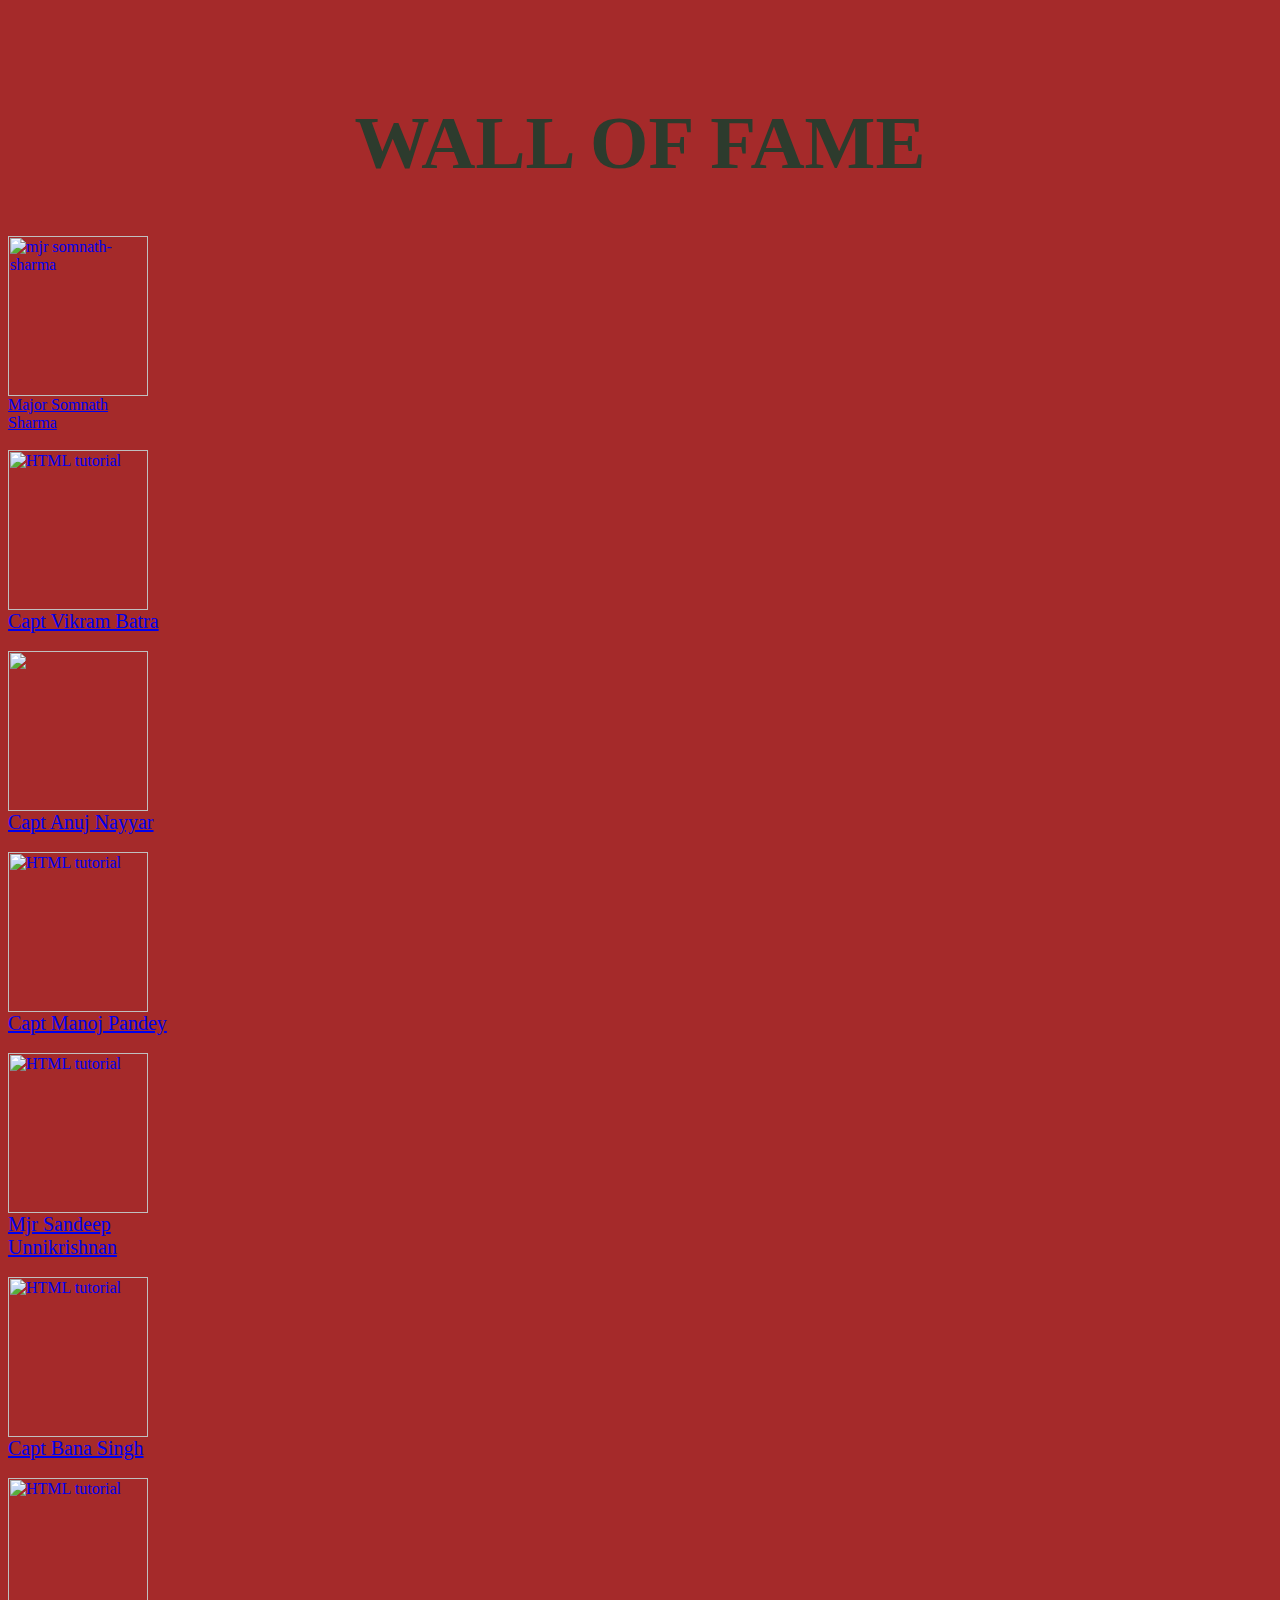
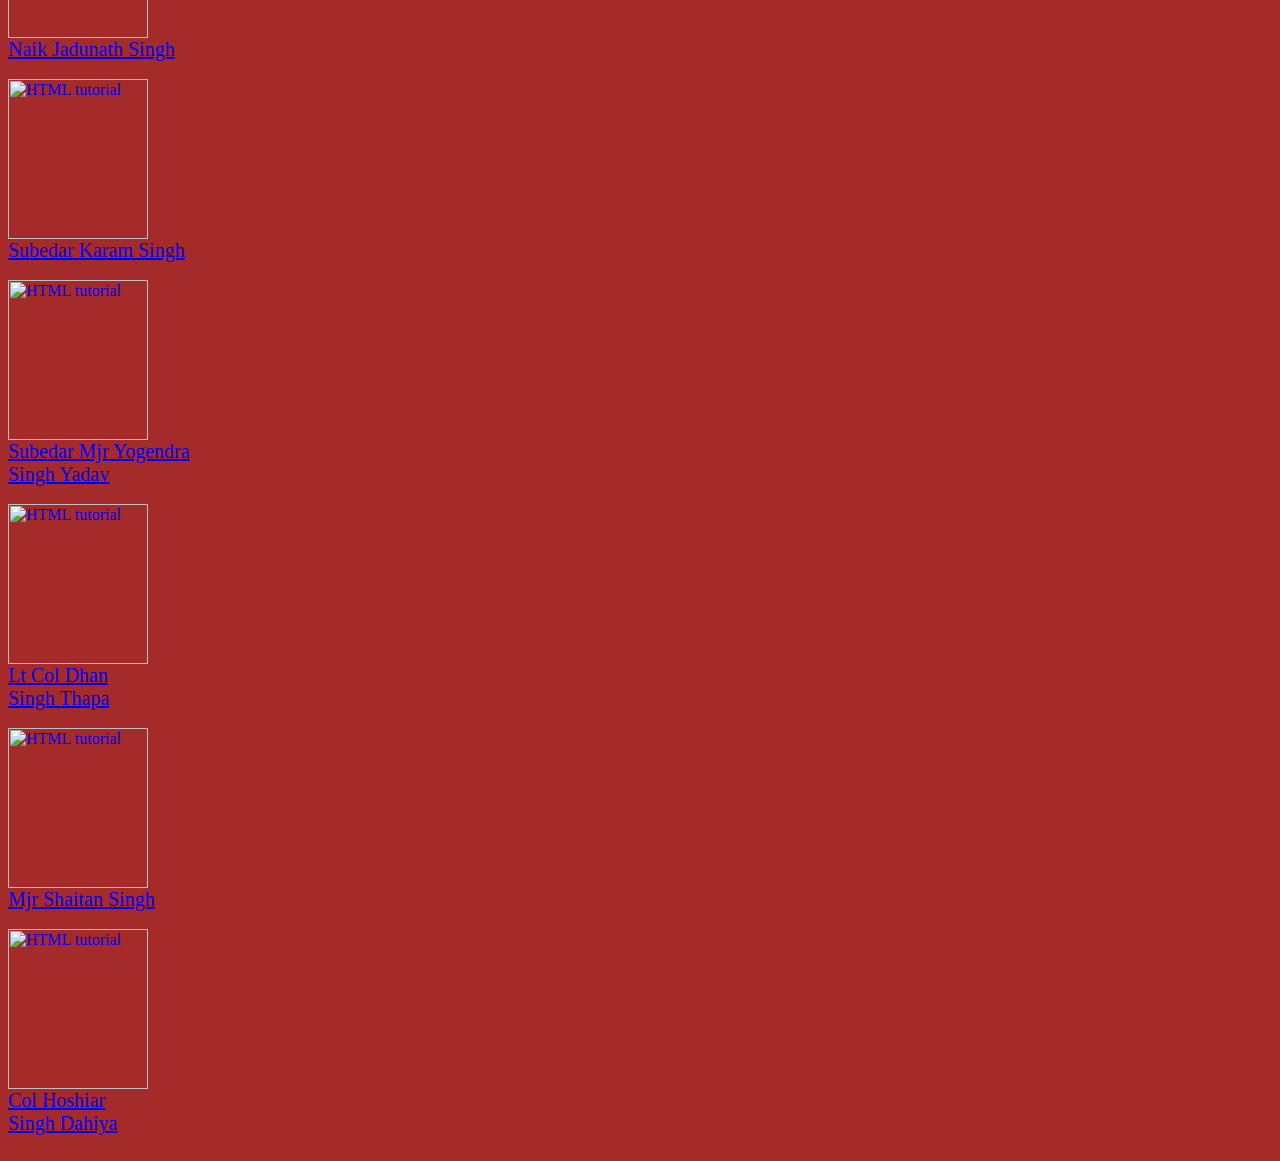
==== miniProject.html @ dd4b17bb "Add files via upload" ====
<html>
    <head>
      <link rel="stylesheet" href="miniProject.css" />
    <meta charset="UTF-8" />
    <meta http-equiv="X-UA-Compatible" content="IE=edge" />
    <meta name="viewport" content="width=device-width, initial-scale=1.0" />
    </head>
    <body style="background-color: brown;">
        <h1 style="text-align:center; color:rgb(45, 59, 45); margin-top: 100px; font-size: 75;"> WALL OF FAME</h1>
       <div class="grid-container">
        <div><a class="tag" href="https://en.wikipedia.org/wiki/Somnath_Sharma"><img src="https://im.indiatimes.in/media/content/2015/Aug/somnath-sharma_1439634996.jpg" alt="mjr somnath-sharma" style="height: 160px; width: 140px;"><figcaption >Major Somnath<br>  Sharma</figcaption></a></div>&nbsp;&nbsp;&nbsp;
        <div><a class="tag" href="https://en.wikipedia.org/wiki/Vikram_Batra"><img src="https://imgk.timesnownews.com/story/Vikram_Batra1.jpeg?tr=w-1200,h-900" alt="HTML tutorial" height="160px" width="140px"><figcaption style="font-size:20px;">Capt Vikram Batra</figcaption></a></div>&nbsp;&nbsp;&nbsp;
        <div><a class="tag" href="https://en.wikipedia.org/wiki/Anuj_Nayyar"><img src="http://honourpoint.in/wp-content/uploads/Captain-Anuj-Nayyar.jpg" height="160px" width="140px"><figcaption style="font-size:20px;">Capt Anuj Nayyar</figcaption></a></div>&nbsp;&nbsp;&nbsp;
        <div><a class="tag" href="https://en.wikipedia.org/wiki/Manoj_Kumar_Pandey"><img src="https://tfipost.com/wp-content/uploads/2018/06/Capt.-Manoj-Pandey.jpg" alt="HTML tutorial" height="160px" width="140px"><figcaption style="font-size:20px;">Capt Manoj Pandey</figcaption></a></div>&nbsp;&nbsp;&nbsp;
        <div><a class="tag" href="https://en.wikipedia.org/wiki/Sandeep_Unnikrishnan"><img src="https://www.thehindu.com/news/national/usivrx/article25591069.ece/alternates/FREE_1200/SANDEEP" alt="HTML tutorial" height="160px" width="140px"><figcaption style="font-size:20px;">Mjr Sandeep<br> Unnikrishnan</figcaption></a></div>&nbsp;&nbsp;&nbsp;
        <div><a class="tag" href="https://en.wikipedia.org/wiki/Bana_Singh"><img src="https://3.bp.blogspot.com/-qMhvtxMG5bM/WBNLAMfi4rI/AAAAAAAADo4/dYnmPUVsQeMgVuT10MHUREkdRXKAlv0TwCLcB/s1600/1842016103156775.jpg" alt="HTML tutorial" height="160px" width="140px"><figcaption style="font-size:20px;">Capt Bana Singh</figcaption></a></div>&nbsp;&nbsp;&nbsp;
        <div><a class="tag" href="https://en.wikipedia.org/wiki/Jadunath_Singh"><img src="https://im.indiatimes.in/content/2019/Dec/Jadunath-SIngh_5df8a3125113d.jpg" alt="HTML tutorial" height="160px" width="140px"><figcaption style="font-size:20px;">Naik Jadunath Singh</figcaption></a></div>&nbsp;&nbsp;&nbsp;
        <div><a class="tag" href="https://en.wikipedia.org/wiki/Karam_Singh"><img src="https://honourpoint.in/wp-content/uploads/Karam-Singh-pp.jpg" alt="HTML tutorial" height="160px" width="140px"><figcaption style="font-size:20px;">Subedar Karam Singh</figcaption></a></div>&nbsp;&nbsp;&nbsp;
        <div><a class="tag" href="https://en.wikipedia.org/wiki/Yogendra_Singh_Yadav"><img src="https://upload.wikimedia.org/wikipedia/commons/9/9e/Sub_Maj_%26_Hony_Capt_Yogendra_Singh_Yadav%2C_PVC.jpg" alt="HTML tutorial" height="160px" width="140px"><figcaption style="font-size:20px;">Subedar Mjr Yogendra<br> Singh Yadav</figcaption></a></div>&nbsp;&nbsp;&nbsp;
        <div><a class="tag" href="https://en.wikipedia.org/wiki/Dhan_Singh_Thapa"><img src="https://upload.wikimedia.org/wikipedia/en/thumb/4/48/Dhan_Singh_Thapa.jpg/250px-Dhan_Singh_Thapa.jpg" alt="HTML tutorial" height="160px" width="140px"><figcaption style="font-size:20px;">Lt Col Dhan<br> Singh Thapa</figcaption></a></div>&nbsp;&nbsp;&nbsp;
        <div><a class="tag" href="https://en.wikipedia.org/wiki/Shaitan_Singh"><img src="https://upload.wikimedia.org/wikipedia/en/c/c4/Shaitan_Singh_PVC.jpg" alt="HTML tutorial" height="160px" width="140px"><figcaption style="font-size:20px;">Mjr Shaitan Singh</figcaption></a></div>&nbsp;&nbsp;&nbsp;
        <div><a class="tag" href="https://en.wikipedia.org/wiki/Hoshiar_Singh_Dahiya"><img src="https://upload.wikimedia.org/wikipedia/en/c/c9/Hoshiar_Singh_PVC.jpg" alt="HTML tutorial" height="160px" width="140px"><figcaption style="font-size:20px;">Col Hoshiar <br>Singh Dahiya</figcaption></a></div>&nbsp;&nbsp;&nbsp;
        </div>
    </body>
</html>
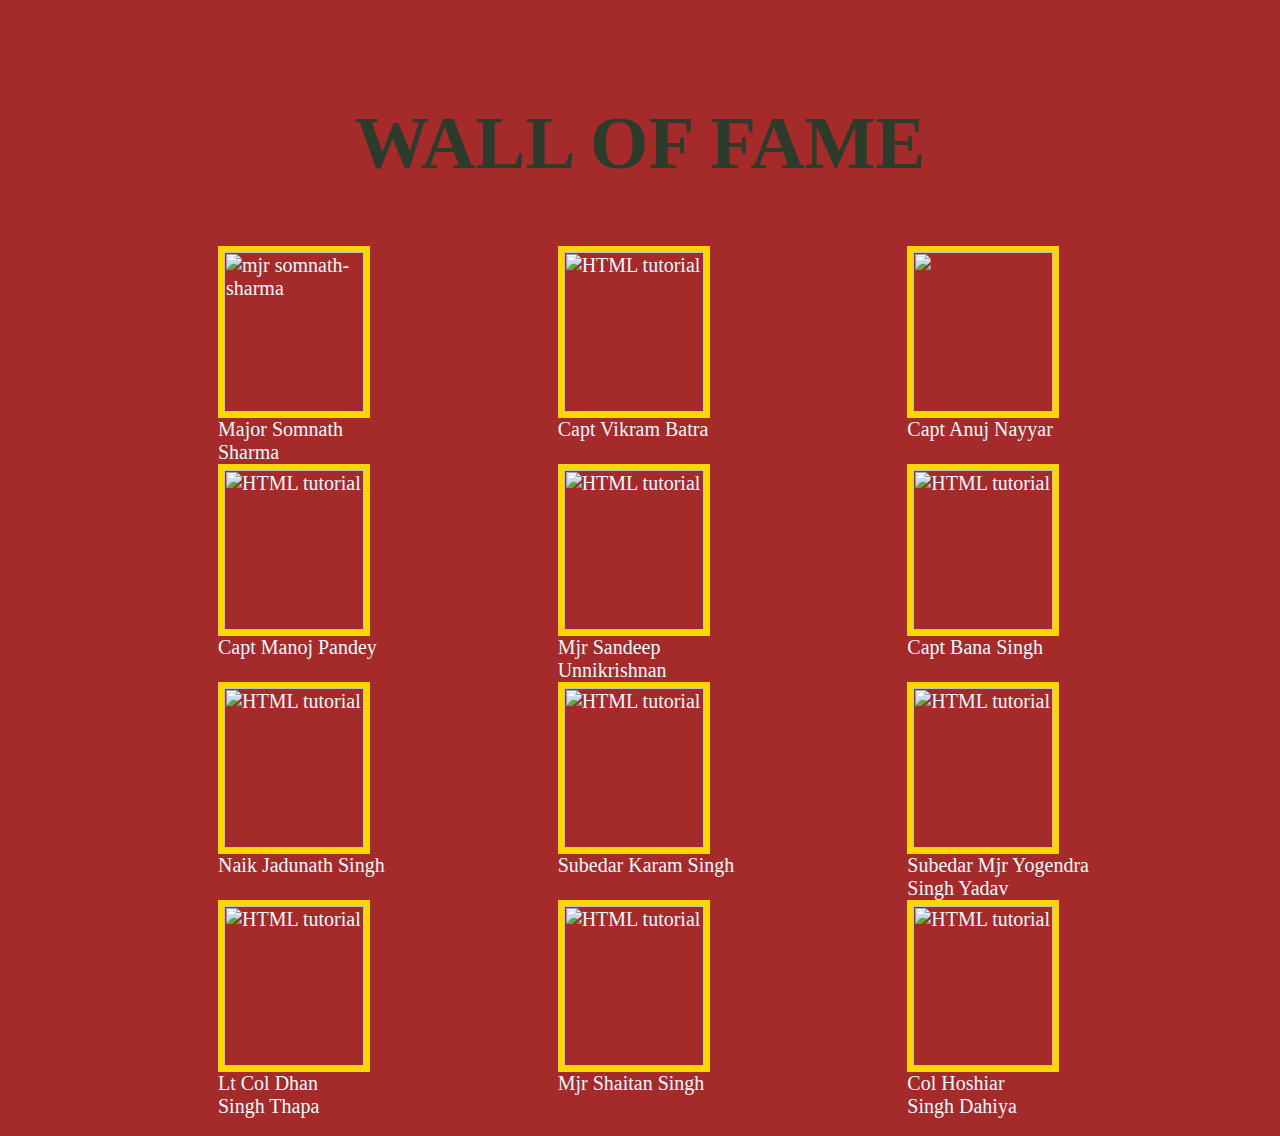
==== commit a02679cb: "Add files via upload" ====
--- a/miniProject.html
+++ b/miniProject.html
@@ -8,18 +8,18 @@
     <body style="background-color: brown;">
         <h1 style="text-align:center; color:rgb(45, 59, 45); margin-top: 100px; font-size: 75;"> WALL OF FAME</h1>
        <div class="grid-container">
-        <div><a class="tag" href="https://en.wikipedia.org/wiki/Somnath_Sharma"><img src="https://im.indiatimes.in/media/content/2015/Aug/somnath-sharma_1439634996.jpg" alt="mjr somnath-sharma" style="height: 160px; width: 140px;"><figcaption >Major Somnath<br>  Sharma</figcaption></a></div>&nbsp;&nbsp;&nbsp;
-        <div><a class="tag" href="https://en.wikipedia.org/wiki/Vikram_Batra"><img src="https://imgk.timesnownews.com/story/Vikram_Batra1.jpeg?tr=w-1200,h-900" alt="HTML tutorial" height="160px" width="140px"><figcaption style="font-size:20px;">Capt Vikram Batra</figcaption></a></div>&nbsp;&nbsp;&nbsp;
-        <div><a class="tag" href="https://en.wikipedia.org/wiki/Anuj_Nayyar"><img src="http://honourpoint.in/wp-content/uploads/Captain-Anuj-Nayyar.jpg" height="160px" width="140px"><figcaption style="font-size:20px;">Capt Anuj Nayyar</figcaption></a></div>&nbsp;&nbsp;&nbsp;
-        <div><a class="tag" href="https://en.wikipedia.org/wiki/Manoj_Kumar_Pandey"><img src="https://tfipost.com/wp-content/uploads/2018/06/Capt.-Manoj-Pandey.jpg" alt="HTML tutorial" height="160px" width="140px"><figcaption style="font-size:20px;">Capt Manoj Pandey</figcaption></a></div>&nbsp;&nbsp;&nbsp;
-        <div><a class="tag" href="https://en.wikipedia.org/wiki/Sandeep_Unnikrishnan"><img src="https://www.thehindu.com/news/national/usivrx/article25591069.ece/alternates/FREE_1200/SANDEEP" alt="HTML tutorial" height="160px" width="140px"><figcaption style="font-size:20px;">Mjr Sandeep<br> Unnikrishnan</figcaption></a></div>&nbsp;&nbsp;&nbsp;
-        <div><a class="tag" href="https://en.wikipedia.org/wiki/Bana_Singh"><img src="https://3.bp.blogspot.com/-qMhvtxMG5bM/WBNLAMfi4rI/AAAAAAAADo4/dYnmPUVsQeMgVuT10MHUREkdRXKAlv0TwCLcB/s1600/1842016103156775.jpg" alt="HTML tutorial" height="160px" width="140px"><figcaption style="font-size:20px;">Capt Bana Singh</figcaption></a></div>&nbsp;&nbsp;&nbsp;
-        <div><a class="tag" href="https://en.wikipedia.org/wiki/Jadunath_Singh"><img src="https://im.indiatimes.in/content/2019/Dec/Jadunath-SIngh_5df8a3125113d.jpg" alt="HTML tutorial" height="160px" width="140px"><figcaption style="font-size:20px;">Naik Jadunath Singh</figcaption></a></div>&nbsp;&nbsp;&nbsp;
-        <div><a class="tag" href="https://en.wikipedia.org/wiki/Karam_Singh"><img src="https://honourpoint.in/wp-content/uploads/Karam-Singh-pp.jpg" alt="HTML tutorial" height="160px" width="140px"><figcaption style="font-size:20px;">Subedar Karam Singh</figcaption></a></div>&nbsp;&nbsp;&nbsp;
-        <div><a class="tag" href="https://en.wikipedia.org/wiki/Yogendra_Singh_Yadav"><img src="https://upload.wikimedia.org/wikipedia/commons/9/9e/Sub_Maj_%26_Hony_Capt_Yogendra_Singh_Yadav%2C_PVC.jpg" alt="HTML tutorial" height="160px" width="140px"><figcaption style="font-size:20px;">Subedar Mjr Yogendra<br> Singh Yadav</figcaption></a></div>&nbsp;&nbsp;&nbsp;
-        <div><a class="tag" href="https://en.wikipedia.org/wiki/Dhan_Singh_Thapa"><img src="https://upload.wikimedia.org/wikipedia/en/thumb/4/48/Dhan_Singh_Thapa.jpg/250px-Dhan_Singh_Thapa.jpg" alt="HTML tutorial" height="160px" width="140px"><figcaption style="font-size:20px;">Lt Col Dhan<br> Singh Thapa</figcaption></a></div>&nbsp;&nbsp;&nbsp;
-        <div><a class="tag" href="https://en.wikipedia.org/wiki/Shaitan_Singh"><img src="https://upload.wikimedia.org/wikipedia/en/c/c4/Shaitan_Singh_PVC.jpg" alt="HTML tutorial" height="160px" width="140px"><figcaption style="font-size:20px;">Mjr Shaitan Singh</figcaption></a></div>&nbsp;&nbsp;&nbsp;
-        <div><a class="tag" href="https://en.wikipedia.org/wiki/Hoshiar_Singh_Dahiya"><img src="https://upload.wikimedia.org/wikipedia/en/c/c9/Hoshiar_Singh_PVC.jpg" alt="HTML tutorial" height="160px" width="140px"><figcaption style="font-size:20px;">Col Hoshiar <br>Singh Dahiya</figcaption></a></div>&nbsp;&nbsp;&nbsp;
+        <div><a class="tag" href="https://en.wikipedia.org/wiki/Somnath_Sharma"><img src="https://im.indiatimes.in/media/content/2015/Aug/somnath-sharma_1439634996.jpg" alt="mjr somnath-sharma" style="height: 160px; width: 140px; border:6px solid #FFD700"><figcaption >Major Somnath<br>  Sharma</figcaption></a></div>
+        <div><a class="tag" href="https://en.wikipedia.org/wiki/Vikram_Batra"><img src="https://imgk.timesnownews.com/story/Vikram_Batra1.jpeg?tr=w-1200,h-900" alt="HTML tutorial" height="160px" width="140px" style="border:6px solid #FFD700"><figcaption style="font-size:20px;">Capt Vikram Batra</figcaption></a></div>
+        <div><a class="tag" href="https://en.wikipedia.org/wiki/Anuj_Nayyar"><img src="http://honourpoint.in/wp-content/uploads/Captain-Anuj-Nayyar.jpg" height="160px" width="140px" style="border:6px solid #FFD700"><figcaption style="font-size:20px;">Capt Anuj Nayyar</figcaption></a></div>
+        <div><a class="tag" href="https://en.wikipedia.org/wiki/Manoj_Kumar_Pandey"><img src="https://tfipost.com/wp-content/uploads/2018/06/Capt.-Manoj-Pandey.jpg" alt="HTML tutorial" height="160px" width="140px" style="border:6px solid #FFD700"><figcaption style="font-size:20px;">Capt Manoj Pandey</figcaption></a></div>
+        <div><a class="tag" href="https://en.wikipedia.org/wiki/Sandeep_Unnikrishnan"><img src="https://www.thehindu.com/news/national/usivrx/article25591069.ece/alternates/FREE_1200/SANDEEP" alt="HTML tutorial" height="160px" width="140px" style="border:6px solid #FFD700;"><figcaption style="font-size:20px;">Mjr Sandeep<br> Unnikrishnan</figcaption></a></div>
+        <div><a class="tag" href="https://en.wikipedia.org/wiki/Bana_Singh"><img src="https://3.bp.blogspot.com/-qMhvtxMG5bM/WBNLAMfi4rI/AAAAAAAADo4/dYnmPUVsQeMgVuT10MHUREkdRXKAlv0TwCLcB/s1600/1842016103156775.jpg" alt="HTML tutorial" height="160px" width="140px" style="border:6px solid #FFD700"><figcaption style="font-size:20px;">Capt Bana Singh</figcaption></a></div>
+        <div><a class="tag" href="https://en.wikipedia.org/wiki/Jadunath_Singh"><img src="https://im.indiatimes.in/content/2019/Dec/Jadunath-SIngh_5df8a3125113d.jpg" alt="HTML tutorial" height="160px" width="140px" style="border:6px solid #FFD700"><figcaption style="font-size:20px;">Naik Jadunath Singh</figcaption></a></div>
+        <div><a class="tag" href="https://en.wikipedia.org/wiki/Karam_Singh"><img src="https://honourpoint.in/wp-content/uploads/Karam-Singh-pp.jpg" alt="HTML tutorial" height="160px" width="140px" style="border:6px solid #FFD700"><figcaption style="font-size:20px;">Subedar Karam Singh</figcaption></a></div>
+        <div><a class="tag" href="https://en.wikipedia.org/wiki/Yogendra_Singh_Yadav"><img src="https://upload.wikimedia.org/wikipedia/commons/9/9e/Sub_Maj_%26_Hony_Capt_Yogendra_Singh_Yadav%2C_PVC.jpg" alt="HTML tutorial" height="160px" width="140px" style="border:6px solid #FFD700"><figcaption style="font-size:20px;">Subedar Mjr Yogendra<br> Singh Yadav</figcaption></a></div>
+        <div><a class="tag" href="https://en.wikipedia.org/wiki/Dhan_Singh_Thapa"><img src="https://upload.wikimedia.org/wikipedia/en/thumb/4/48/Dhan_Singh_Thapa.jpg/250px-Dhan_Singh_Thapa.jpg" alt="HTML tutorial" height="160px" width="140px" style="border:6px solid #FFD700"><figcaption style="font-size:20px;">Lt Col Dhan<br> Singh Thapa</figcaption></a></div>
+        <div><a class="tag" href="https://en.wikipedia.org/wiki/Shaitan_Singh"><img src="https://upload.wikimedia.org/wikipedia/en/c/c4/Shaitan_Singh_PVC.jpg" alt="HTML tutorial" height="160px" width="140px" style="border:6px solid #FFD700"><figcaption style="font-size:20px;" >Mjr Shaitan Singh</figcaption></a></div>
+        <div><a class="tag" href="https://en.wikipedia.org/wiki/Hoshiar_Singh_Dahiya"><img src="https://upload.wikimedia.org/wikipedia/en/c/c9/Hoshiar_Singh_PVC.jpg" alt="HTML tutorial" height="160px" width="140px" style="border:6px solid #FFD700"><figcaption style="font-size:20px;">Col Hoshiar <br>Singh Dahiya</figcaption></a></div>
         </div>
     </body>
 </html>
--- a/miniProject.css
+++ b/miniProject.css
@@ -0,0 +1,20 @@
+.grid-container {
+    display: grid;
+    grid-template-columns: auto auto auto;
+    padding: 10px;
+    margin-left: 200px;
+  }
+  .grid-item {
+    background-color: rgba(255, 255, 255, 0.8);
+    border: 1px solid rgba(0, 0, 0, 0.8);
+    padding: 20px;
+    font-size: 30px;
+    text-align: center;
+  }
+      .tag
+      {
+        font-size: 20px;
+        text-decoration: none;
+        color: aliceblue;
+       
+      }